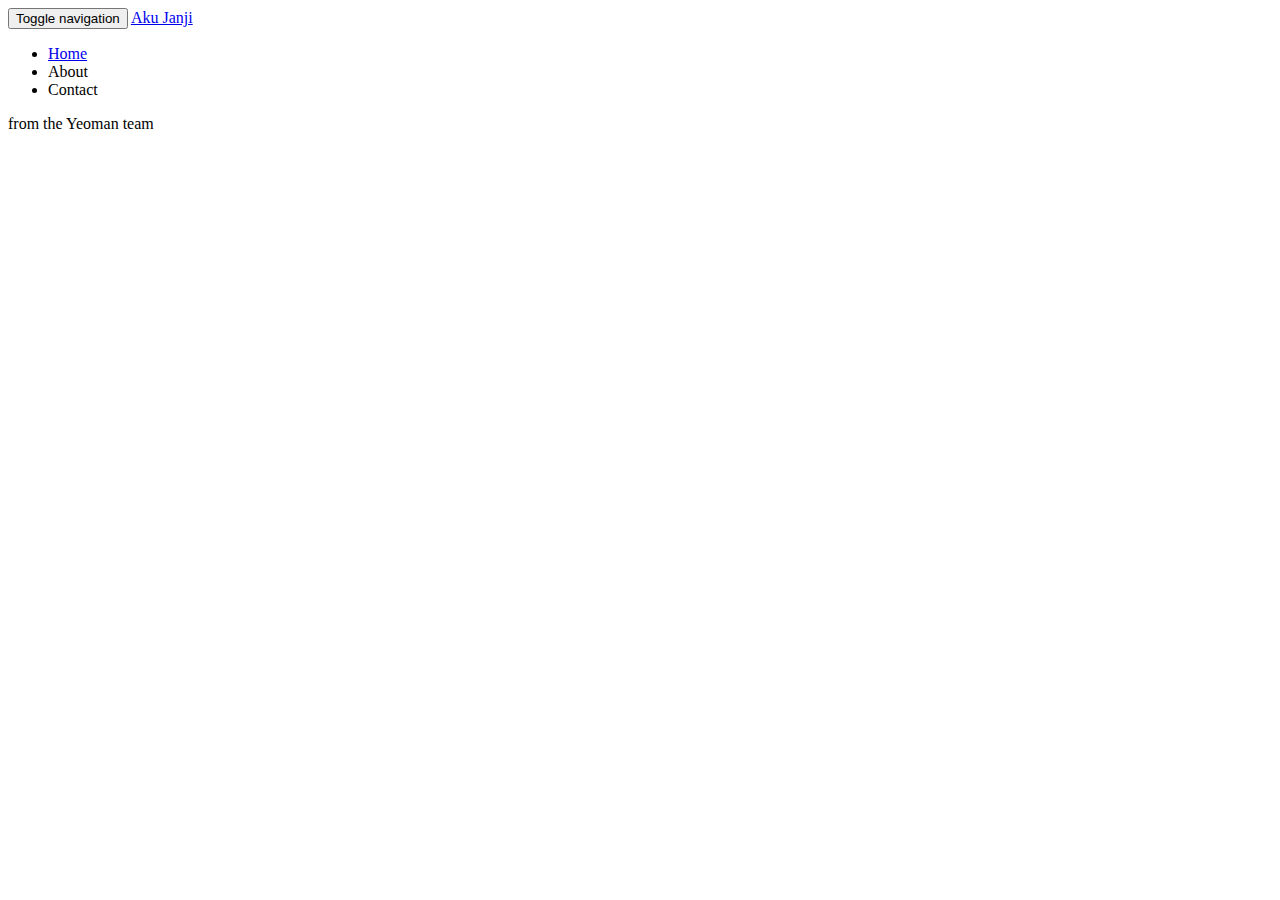
==== index.html @ e806d6af "first commit" ====
<!doctype html>
<html>
  <head>
    <meta charset="utf-8">
    <title>Aku Janji</title>
    <meta name="description" content="">
    <meta name="viewport" content="width=device-width">
    <!-- Place favicon.ico and apple-touch-icon.png in the root directory -->
    <!-- build:css(.) styles/vendor.css -->
    <!-- bower:css -->
    <!-- endbower -->
    <!-- endbuild -->
    <!-- build:css(.tmp) styles/main.css -->
    <link rel="stylesheet" href="styles/main.css">
    <!-- endbuild -->
  </head>
  <body ng-app="AkuJanji">
    <!--[if lte IE 8]>
      <p class="browsehappy">You are using an <strong>outdated</strong> browser. Please <a href="http://browsehappy.com/">upgrade your browser</a> to improve your experience.</p>
    <![endif]-->

    <!-- Add your site or application content here -->
    <div class="header">
      <div class="navbar navbar-default" role="navigation">
        <div class="container">
          <div class="navbar-header">

            <button type="button" class="navbar-toggle collapsed" data-toggle="collapse" data-target="#js-navbar-collapse">
              <span class="sr-only">Toggle navigation</span>
              <span class="icon-bar"></span>
              <span class="icon-bar"></span>
              <span class="icon-bar"></span>
            </button>

            <a class="navbar-brand" href="#/">Aku Janji</a>
          </div>

          <div class="collapse navbar-collapse" id="js-navbar-collapse">

            <ul class="nav navbar-nav">
              <li class="active"><a href="#/">Home</a></li>
              <li><a ng-href="#/">About</a></li>
              <li><a ng-href="#/">Contact</a></li>
            </ul>
          </div>
        </div>
      </div>
    </div>

    <div class="container">
    <div ui-view=""></div>
    </div>

    <div class="footer">
      <div class="container">
        <p><span class="glyphicon glyphicon-heart"></span> from the Yeoman team</p>
      </div>
    </div>


    <!-- Google Analytics: change UA-XXXXX-X to be your site's ID -->
     <script>
       !function(A,n,g,u,l,a,r){A.GoogleAnalyticsObject=l,A[l]=A[l]||function(){
       (A[l].q=A[l].q||[]).push(arguments)},A[l].l=+new Date,a=n.createElement(g),
       r=n.getElementsByTagName(g)[0],a.src=u,r.parentNode.insertBefore(a,r)
       }(window,document,'script','https://www.google-analytics.com/analytics.js','ga');

       ga('create', 'UA-XXXXX-X');
       ga('send', 'pageview');
    </script>

    <!-- build:js(.) scripts/vendor.js -->
    <!-- bower:js -->
    <script src="bower_components/jquery/dist/jquery.js"></script>
    <script src="bower_components/angular/angular.js"></script>
    <script src="bower_components/bootstrap-sass-official/assets/javascripts/bootstrap.js"></script>
    <script src="bower_components/angular-resource/angular-resource.js"></script>
    <script src="bower_components/angular-ui-router/release/angular-ui-router.js"></script>
    <!-- endbower -->
    <!-- endbuild -->

        <!-- build:js({.tmp,app}) scripts/scripts.js -->
        <script src="scripts/app.js"></script>
        <script src="scripts/controllers/main.js"></script>
        <!-- endbuild -->
</body>
</html>
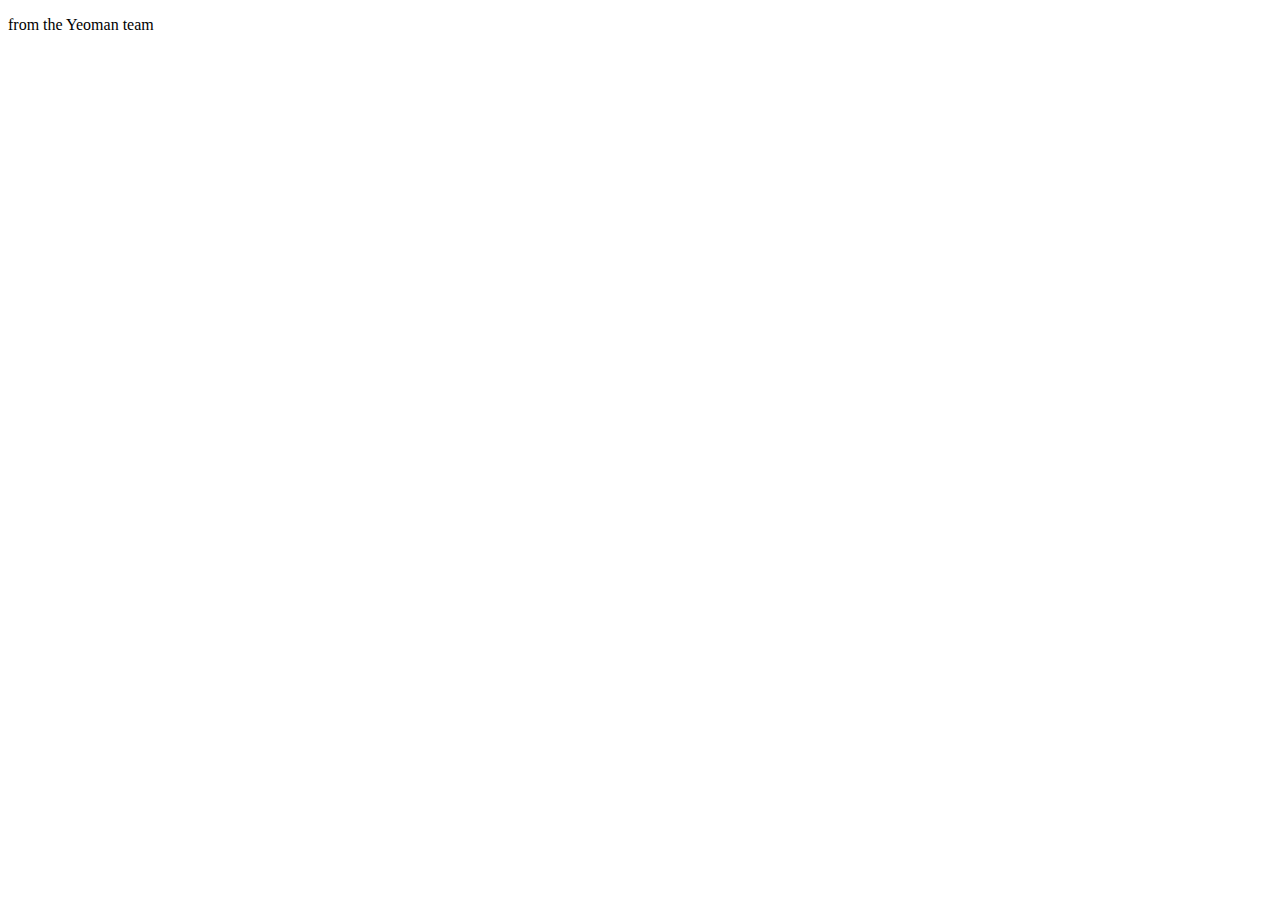
==== commit b3dd4a48: "update navigation bar" ====
--- a/index.html
+++ b/index.html
@@ -21,30 +21,7 @@
 
     <!-- Add your site or application content here -->
     <div class="header">
-      <div class="navbar navbar-default" role="navigation">
-        <div class="container">
-          <div class="navbar-header">
-
-            <button type="button" class="navbar-toggle collapsed" data-toggle="collapse" data-target="#js-navbar-collapse">
-              <span class="sr-only">Toggle navigation</span>
-              <span class="icon-bar"></span>
-              <span class="icon-bar"></span>
-              <span class="icon-bar"></span>
-            </button>
-
-            <a class="navbar-brand" href="#/">Aku Janji</a>
-          </div>
-
-          <div class="collapse navbar-collapse" id="js-navbar-collapse">
-
-            <ul class="nav navbar-nav">
-              <li class="active"><a href="#/">Home</a></li>
-              <li><a ng-href="#/">About</a></li>
-              <li><a ng-href="#/">Contact</a></li>
-            </ul>
-          </div>
-        </div>
-      </div>
+      <Navigation />
     </div>
 
     <div class="container">
@@ -82,6 +59,21 @@
         <!-- build:js({.tmp,app}) scripts/scripts.js -->
         <script src="scripts/app.js"></script>
         <script src="scripts/controllers/main.js"></script>
+        
+        <script type="text/javascript" src="scripts/components/Debugging/DebuggingDirective.js"></script>
+        <script type="text/javascript" src="scripts/components/InlineEditor/InlineEditorDirective.js"></script>
+        <script type="text/javascript" src="scripts/components/Navigation/NavigationDirective.js"></script>
+        <script type="text/javascript" src="scripts/components/CRUD/CRUDFactory.js"></script>
+        
+        <script type="text/javascript" src="scripts/components/Auth/AuthFactory.js"></script>
+        <script type="text/javascript" src="scripts/components/Auth/AuthCtrl.js"></script>
+        <script type="text/javascript" src="scripts/components/Auth/AuthService.js"></script>
+        
+        <script type="text/javascript" src="scripts/components/Role/RoleCtrl.js"></script>
+        <script type="text/javascript" src="scripts/components/Role/RoleService.js"></script>
+        
+        <script type="text/javascript" src="scripts/components/User/UserCtrl.js"></script>
+        <script type="text/javascript" src="scripts/components/User/UserService.js"></script>
         <!-- endbuild -->
 </body>
 </html>
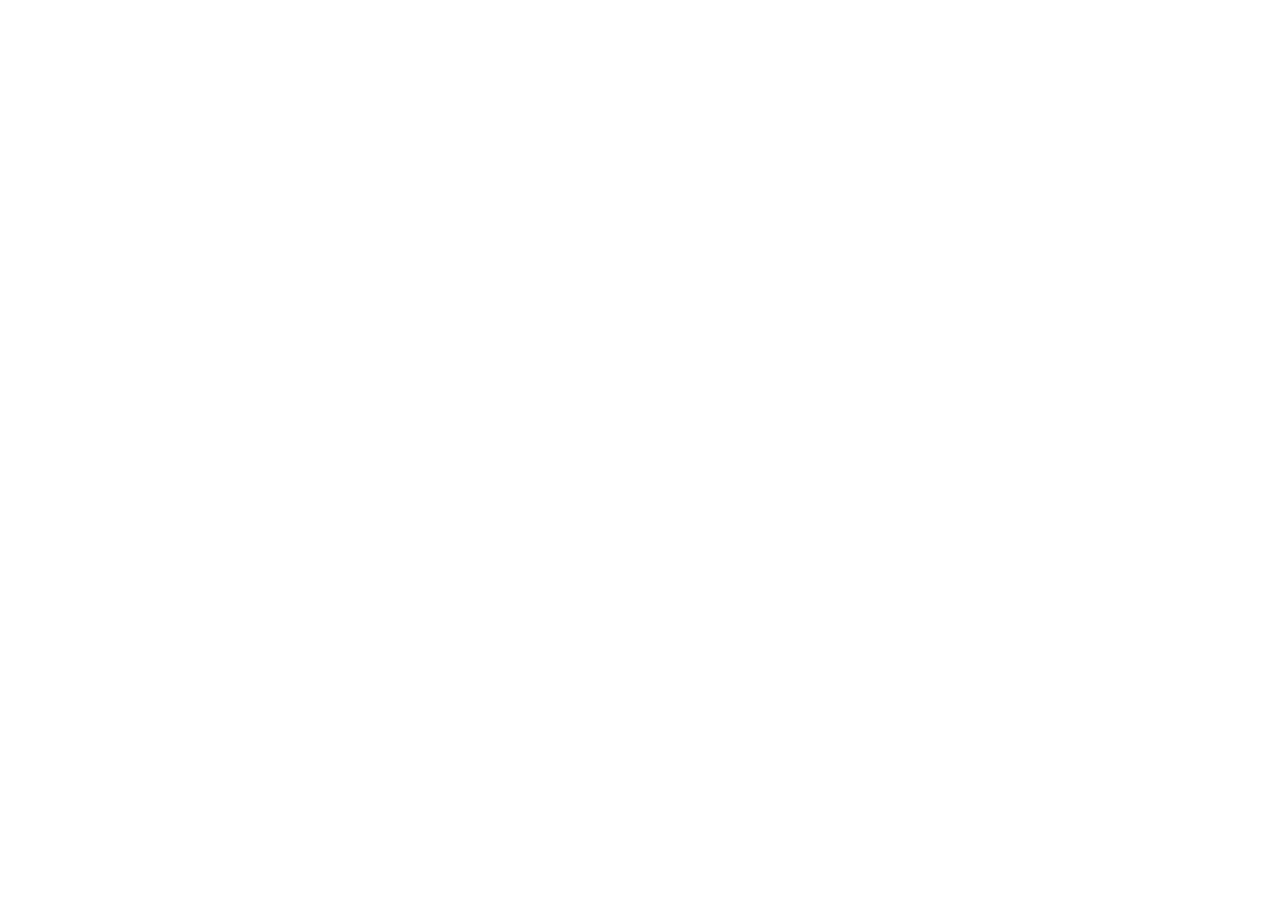
==== commit 701d7d59: "update authentication and app layout" ====
--- a/index.html
+++ b/index.html
@@ -8,11 +8,16 @@
     <!-- Place favicon.ico and apple-touch-icon.png in the root directory -->
     <!-- build:css(.) styles/vendor.css -->
     <!-- bower:css -->
+    <link rel='stylesheet' href='bower_components/nvd3/build/nv.d3.css' />
+    <link rel='stylesheet' href='bower_components/components-font-awesome/css/font-awesome.css' />
     <!-- endbower -->
     <!-- endbuild -->
     <!-- build:css(.tmp) styles/main.css -->
     <link rel="stylesheet" href="styles/main.css">
+    <link rel="stylesheet" href="styles/app.css">
     <!-- endbuild -->
+    <link href='https://fonts.googleapis.com/css?family=Open+Sans:400,800,700,700italic,800italic,600italic,600,400italic,300italic,300' rel='stylesheet' type='text/css'>
+    <link href='https://fonts.googleapis.com/css?family=Montserrat:400,700' rel='stylesheet' type='text/css'>
   </head>
   <body ng-app="AkuJanji">
     <!--[if lte IE 8]>
@@ -20,19 +25,19 @@
     <![endif]-->
 
     <!-- Add your site or application content here -->
-    <div class="header">
-      <Navigation />
-    </div>
-
-    <div class="container">
-    <div ui-view=""></div>
-    </div>
-
-    <div class="footer">
-      <div class="container">
-        <p><span class="glyphicon glyphicon-heart"></span> from the Yeoman team</p>
+    <div class="container-fluid fullHeight">
+      <div class="header">
+        <Navigation />
+      </div>
+      <div class="main">
+        <div class="fullHeight" ui-view=""></div>
       </div>
     </div>
+    <!--<div class="footer">-->
+    <!--  <div class="container">-->
+    <!--    <p><span class="glyphicon glyphicon-heart"></span>footer</p>-->
+    <!--  </div>-->
+    <!--</div>-->
 
 
     <!-- Google Analytics: change UA-XXXXX-X to be your site's ID -->
@@ -53,9 +58,13 @@
     <script src="bower_components/bootstrap-sass-official/assets/javascripts/bootstrap.js"></script>
     <script src="bower_components/angular-resource/angular-resource.js"></script>
     <script src="bower_components/angular-ui-router/release/angular-ui-router.js"></script>
+    <script src="bower_components/angular-bootstrap/ui-bootstrap-tpls.js"></script>
+    <script src="bower_components/angular-animate/angular-animate.js"></script>
+    <script src="bower_components/d3/d3.js"></script>
+    <script src="bower_components/nvd3/build/nv.d3.js"></script>
+    <script src="bower_components/angular-nvd3/dist/angular-nvd3.js"></script>
     <!-- endbower -->
     <!-- endbuild -->
-
         <!-- build:js({.tmp,app}) scripts/scripts.js -->
         <script src="scripts/app.js"></script>
         <script src="scripts/controllers/main.js"></script>
@@ -72,8 +81,8 @@
         <script type="text/javascript" src="scripts/components/Role/RoleCtrl.js"></script>
         <script type="text/javascript" src="scripts/components/Role/RoleService.js"></script>
         
-        <script type="text/javascript" src="scripts/components/User/UserCtrl.js"></script>
-        <script type="text/javascript" src="scripts/components/User/UserService.js"></script>
+        <script type="text/javascript" src="scripts/components/Baju/BajuCtrl.js"></script>
+        <script type="text/javascript" src="scripts/components/Baju/BajuService.js"></script>
         <!-- endbuild -->
 </body>
 </html>
--- a/styles/app.css
+++ b/styles/app.css
@@ -0,0 +1,181 @@
+html,body {
+    height:100%;
+    overflow-y: hidden;
+}
+
+.header {
+    height: 10%;
+    width: 100%;
+}
+
+.fullHeight {
+    height: 100%;
+}
+
+.main {
+    height: 90%;
+}
+
+.main div .row {
+    height: 100%;
+    overflow: hidden;
+}
+
+.main .row .sidebar {
+    /*background-color: red;*/
+    padding: 0;
+    height:100%;
+    overflow: hidden;
+}
+
+.main .row .content {
+    /*background-color: green;*/
+    height: 100%;
+    padding-left:0;
+    padding-right: 0;
+    overflow: scroll;
+    overflow-x:hidden;
+    -webkit-box-shadow: 6px 0px 5px -5px #999,-6px 0px 5px -5px #999;
+    -moz-box-shadow: 6px 0px 5px -5px #999,-6px 0px 5px -5px #999;
+    box-shadow: 6px 0px 5px -5px #999,-6px 0px 5px -5px #999;
+}
+
+.manifesto-navbar {
+    background-color: #005ea5;
+    border-color: #005ea5;
+    font-family: 'Open Sans', sans-serif;
+    font-weight: bold;
+}
+
+.manifesto-brand {
+    font-size: 1.5em;
+    letter-spacing: 0.125em;
+    font-weight:800;
+}
+
+.second-navbar {
+    top: 50px;
+    background-color: #1c1d22;
+    border-color:#1c1d22;
+    font-size: 1em;
+    letter-spacing: 0.125em;
+    font-family: 'Open Sans', sans-serif;
+    
+    -webkit-box-shadow: 0 4px 4px -4px #999;
+    -moz-box-shadow: 0 4px 4px -4px #999;
+    box-shadow: 0 4px 4px -4px #999;
+}
+
+.second-navbar .navbar-brand .position {
+    font-size: 0.75em;
+    font-style: italic;
+    letter-spacing: 0em;
+    font-weight: 300;
+}
+
+
+.manifesto-navbar .navbar-brand, .second-navbar .navbar-brand {
+    color: #fff;
+}
+
+.candidate-picture {
+    width: 100%;
+    height: 55%;
+    padding: 0;
+}
+
+.stats {
+    width: 100%;
+    height: 45%;
+    background-color: #dee0e2;
+    font-family: 'Montserrat', sans-serif;
+}
+
+.stats .container {
+    height: 100%;
+}
+
+.img-fluid {
+    width: 100%;
+    height: 100%;
+    /*opacity: 0.9;*/
+}
+
+.social-media {
+    padding-right: 2em;
+}
+
+.manifesto-progress {
+    padding-top: 1em;
+}
+
+.manifesto-navbar div ul.navbar-nav li.active a{
+    background-color: #1c1d22;
+}
+
+.fa-facebook, .fa-twitter {
+    padding-right: .875em;
+}
+
+.fa-facebook, .fa-twitter, .fa-compass {
+    color: #fff;
+    padding-top: 1em;
+}
+
+table {
+    font-family: 'Montserrat', sans-serif;
+}
+
+.grow {
+    width: 85%;
+}
+
+.table {
+    /*color: gray;*/
+}
+
+.table > tbody > tr > td.hourglass {
+    padding: 15px 0 15px 5px;
+}
+
+.table > tbody > tr > td.comments {
+    padding: 15px 10px 15px 0;
+    text-align: right;
+    font-size: 0.8125em;
+}
+
+.progress {
+    margin-bottom: 10px;
+}
+
+.progress-title {
+    font-size: .875em;
+    font-weight: bold;
+    padding-bottom: 5px;
+}
+
+
+.hourglass-progress-title,.achieved-progress-title, .in-progress-title, .broken-progress-title, .days-office-title {
+    padding-left: 10px;
+    /*font-weight: bold;*/
+}
+
+.hourglass-progress-title,.achieved-progress-title, .in-progress-title, .broken-progress-title {
+    padding-bottom: 10px;
+}
+
+.achieved,.fa-check-circle-o {
+    color: green;
+}
+
+.broken, .fa-ban {
+    color: red;
+}
+
+.in-progress, .fa-cogs {
+    color: orange;
+}
+
+.not-started {
+    background-color: #000;
+}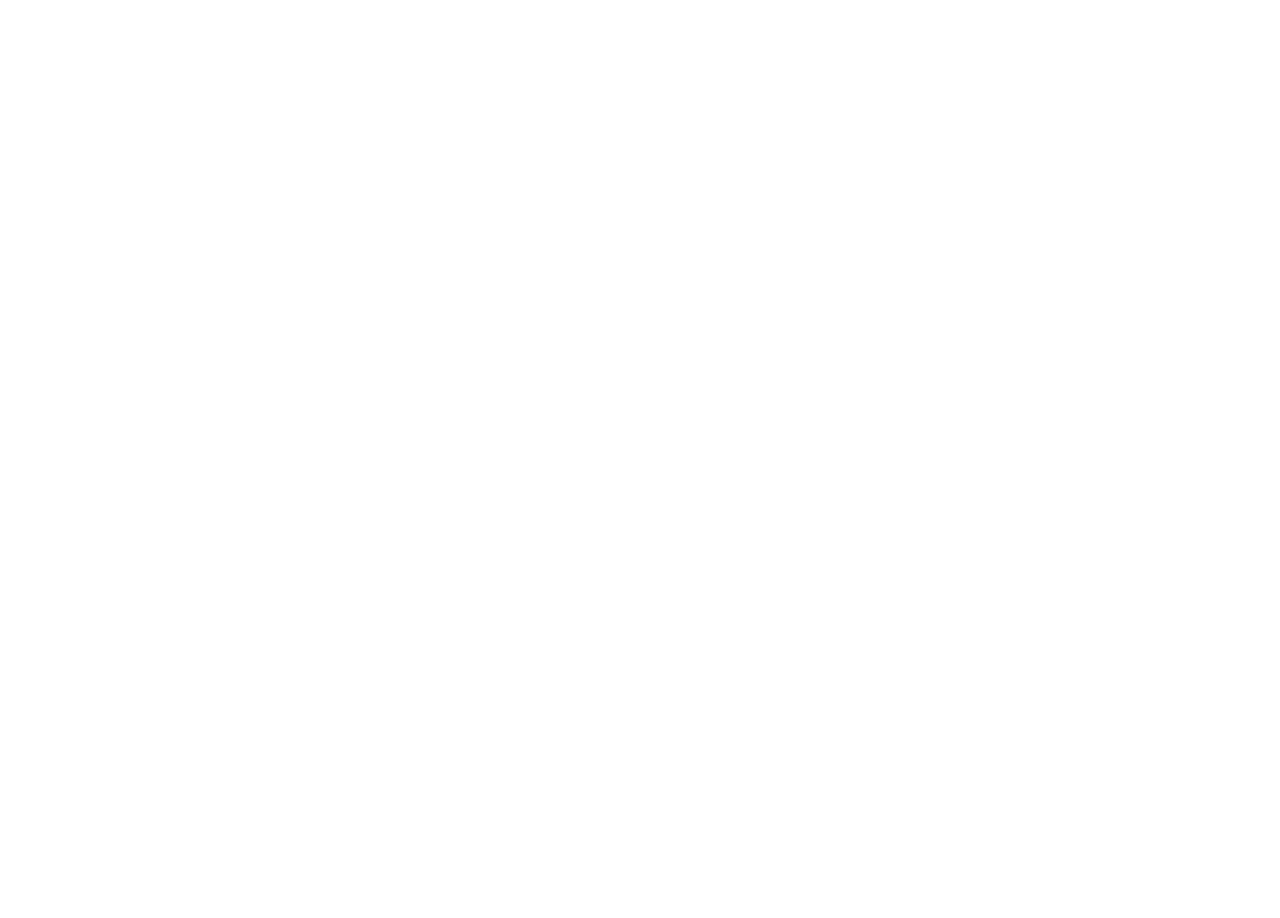
==== commit 3028929a: "Complete the Role and Authorization" ====
--- a/index.html
+++ b/index.html
@@ -16,6 +16,7 @@
     <link rel="stylesheet" href="styles/main.css">
     <link rel="stylesheet" href="styles/app.css">
     <!-- endbuild -->
+    <link rel="stylesheet" href="styles/notification.css">
     <link href='https://fonts.googleapis.com/css?family=Open+Sans:400,800,700,700italic,800italic,600italic,600,400italic,300italic,300' rel='stylesheet' type='text/css'>
     <link href='https://fonts.googleapis.com/css?family=Montserrat:400,700' rel='stylesheet' type='text/css'>
   </head>
@@ -72,14 +73,18 @@
         <script type="text/javascript" src="scripts/components/Debugging/DebuggingDirective.js"></script>
         <script type="text/javascript" src="scripts/components/InlineEditor/InlineEditorDirective.js"></script>
         <script type="text/javascript" src="scripts/components/Navigation/NavigationDirective.js"></script>
+        <script type="text/javascript" src="scripts/components/Notification/NotificationDirective.js"></script>
         <script type="text/javascript" src="scripts/components/CRUD/CRUDFactory.js"></script>
         
         <script type="text/javascript" src="scripts/components/Auth/AuthFactory.js"></script>
         <script type="text/javascript" src="scripts/components/Auth/AuthCtrl.js"></script>
         <script type="text/javascript" src="scripts/components/Auth/AuthService.js"></script>
         
+        <script type="text/javascript" src="scripts/components/Role/MainRoleCtrl.js"></script>
+        <script type="text/javascript" src="scripts/components/Role/RoleFactory.js"></script>
         <script type="text/javascript" src="scripts/components/Role/RoleCtrl.js"></script>
         <script type="text/javascript" src="scripts/components/Role/RoleService.js"></script>
+        <script type="text/javascript" src="scripts/components/Role/RoleDirective.js"></script>                                                                              </RoleDirective>.js"></script>
         
         <script type="text/javascript" src="scripts/components/Baju/BajuCtrl.js"></script>
         <script type="text/javascript" src="scripts/components/Baju/BajuService.js"></script>
--- a/styles/notification.css
+++ b/styles/notification.css
@@ -0,0 +1,27 @@
+.notification{
+    min-height:5px;
+    opacity:0.85;
+    color:white;
+    padding:2px 10px 2px 10px;
+}
+
+.notification-error{
+    background: -webkit-linear-gradient(to right, #990000, red); /* For Safari 5.1 to 6.0 */
+    background: -o-linear-gradient(to right, #990000, red); /* For Opera 11.1 to 12.0 */
+    background: -moz-linear-gradient(to right, #990000, red); /* For Firefox 3.6 to 15 */
+    background: linear-gradient(to right, #990000, red); /* Standard syntax */
+}
+
+.notification-alert{
+    background: -webkit-linear-gradient(to right, #CC3300, orange); /* For Safari 5.1 to 6.0 */
+    background: -o-linear-gradient(to right, #CC3300, orange); /* For Opera 11.1 to 12.0 */
+    background: -moz-linear-gradient(to right, #CC3300, orange); /* For Firefox 3.6 to 15 */
+    background: linear-gradient(to right, #CC3300, orange); /* Standard syntax */
+}
+
+.notification-sucess{
+    background: -webkit-linear-gradient(to right, #669966, green); /* For Safari 5.1 to 6.0 */
+    background: -o-linear-gradient(to right, #669966, green); /* For Opera 11.1 to 12.0 */
+    background: -moz-linear-gradient(to right, #669966, green); /* For Firefox 3.6 to 15 */
+    background: linear-gradient(to right, #669966, green); /* Standard syntax */
+}